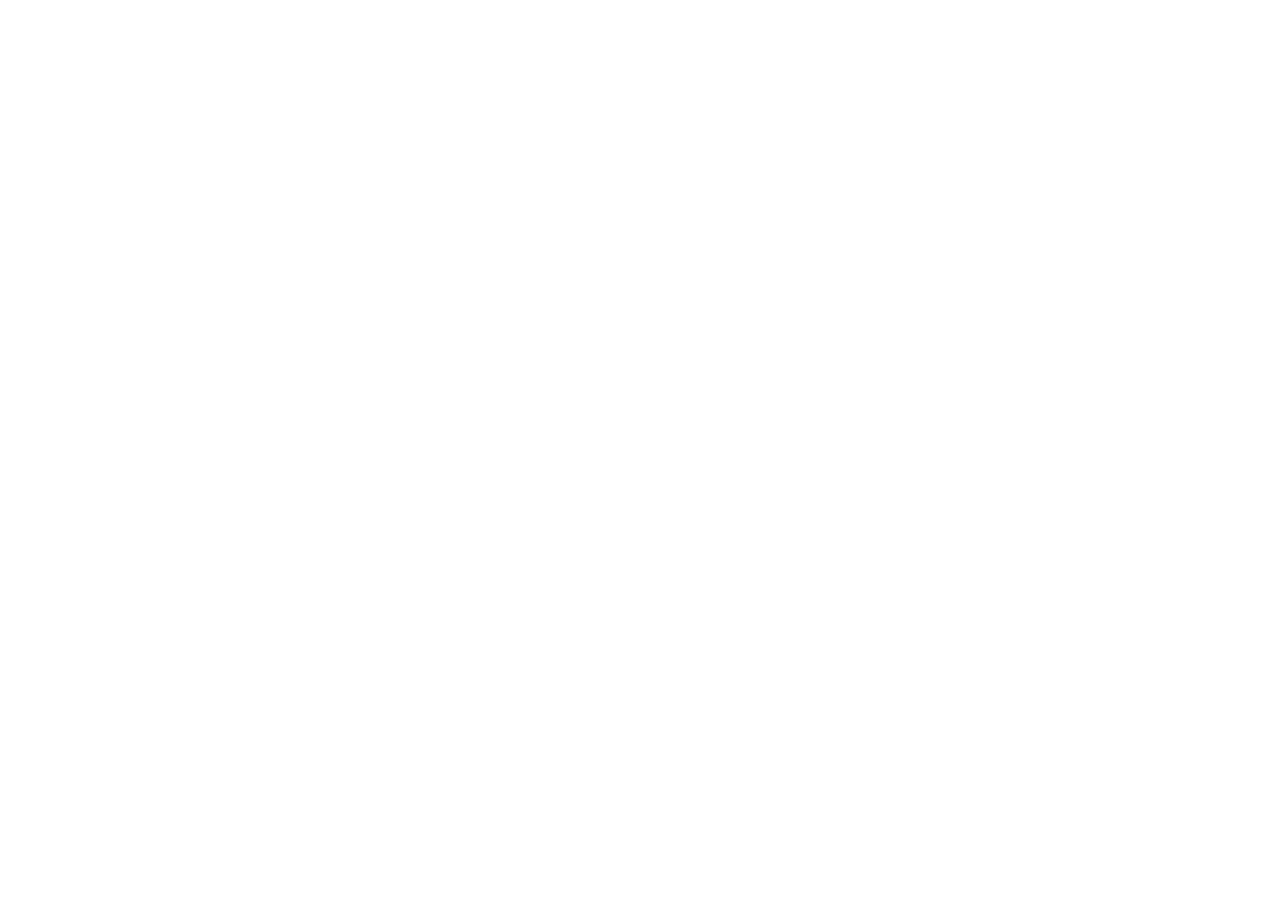
==== pages/contacto.html @ 66fb15e1 "Initializate proyect 'EduF&N'" ====
<!DOCTYPE html>
<html lang="en">
<head>
    <meta charset="UTF-8">
    <meta name="viewport" content="width=device-width, initial-scale=1.0">
    <link rel="stylesheet" href="">
    <link rel="stylesheet" href="../styles/style.css">
    <title>Contacto</title>
</head>
<body>
    
</body>
</html>
---- styles/style.css ----
*{
    margin: 0;
    padding: 0;
    box-sizing: border-box;
}
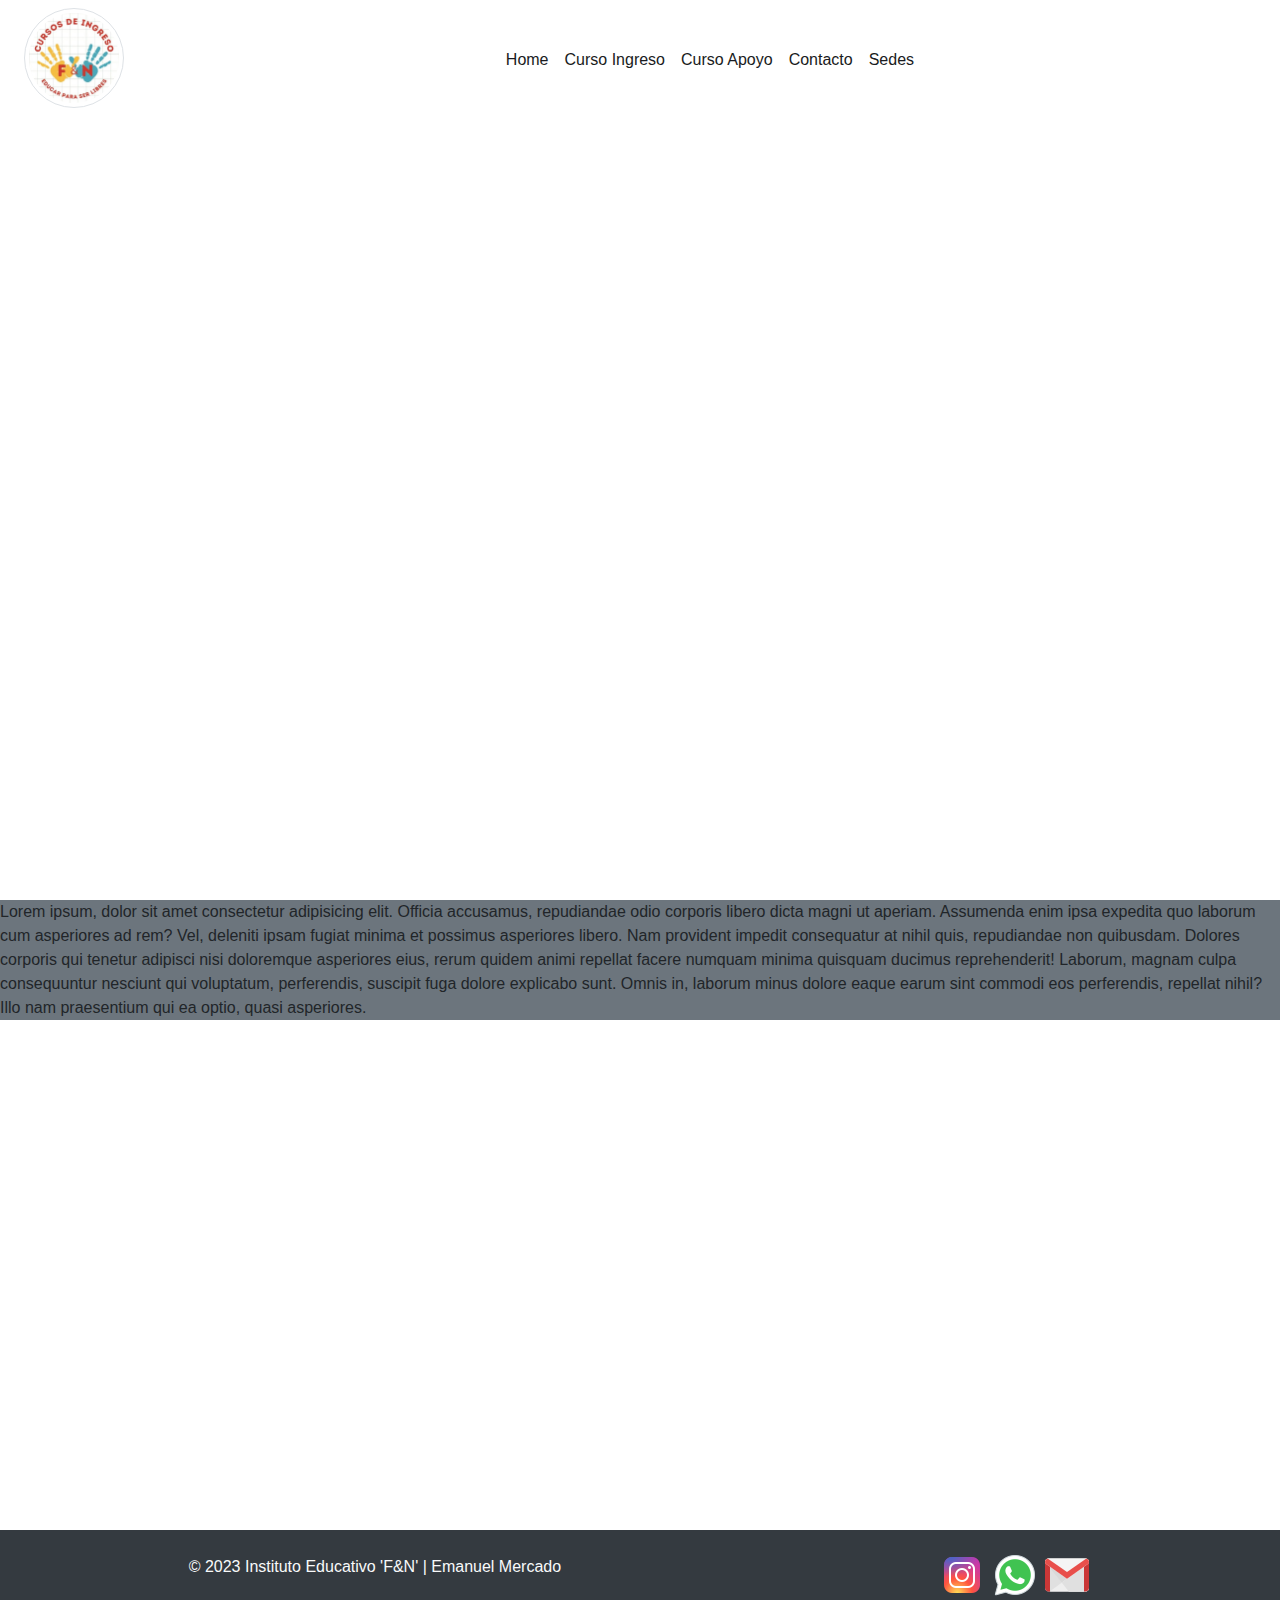
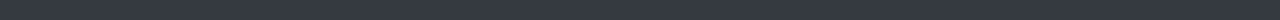
==== commit 5f554e66: "Create a main page and basic structure" ====
--- a/pages/contacto.html
+++ b/pages/contacto.html
@@ -3,11 +3,40 @@
 <head>
     <meta charset="UTF-8">
     <meta name="viewport" content="width=device-width, initial-scale=1.0">
-    <link rel="stylesheet" href="">
+    <link rel="stylesheet" href="https://cdn.jsdelivr.net/npm/bootstrap@4.3.1/dist/css/bootstrap.min.css" integrity="sha384-ggOyR0iXCbMQv3Xipma34MD+dH/1fQ784/j6cY/iJTQUOhcWr7x9JvoRxT2MZw1T" crossorigin="anonymous">
     <link rel="stylesheet" href="../styles/style.css">
+    <link rel="shortcut icon" href="../assets/img/icons-colegio.png" type="image/x-icon">
     <title>Contacto</title>
 </head>
 <body>
-    
+        <header class="row h-100">
+            <div class="col-5">
+                <img id="logo" class="mb-3 mt-2 mx-4 img-thumbnail" src="../assets/img/logo.jpeg" width="100px" height="100px" alt="Logo F&N curso ingreso">
+            </div>
+            <nav class="col-7 bg-primary-subtle ">
+                <ul class="d-flex flex-row justify-content-evenly mt-5 mx-n5 h-100">
+                        <li><a class="p-2 flex-fill btn-nav link-primary" href="../index.html">Home</a></li>
+                        <li><a class="p-2 flex-fill btn-nav link-primary" href="./cursoIngreso.html">Curso Ingreso</a></li>
+                        <li><a class="p-2 flex-fill btn-nav link-primary" href="./cursoApoyo.html">Curso Apoyo</a></li>
+                        <li><a class="p-2 flex-fill  btn-nav link-primary" href="./contacto.html">Contacto</a></li>
+                        <li><a class="p-2 flex-fill btn-nav link-primary" href="./sedes.html">Sedes</a></li>
+                </ul>
+            </nav>
+        </header>
+        <main>
+            <section class="bg-secondary">
+                <p>Lorem ipsum, dolor sit amet consectetur adipisicing elit. Officia accusamus, repudiandae odio corporis libero dicta magni ut aperiam. Assumenda enim ipsa expedita quo laborum cum asperiores ad rem? Vel, deleniti ipsam fugiat minima et possimus asperiores libero. Nam provident impedit consequatur at nihil quis, repudiandae non quibusdam. Dolores corporis qui tenetur adipisci nisi doloremque asperiores eius, rerum quidem animi repellat facere numquam minima quisquam ducimus reprehenderit! Laborum, magnam culpa consequuntur nesciunt qui voluptatum, perferendis, suscipit fuga dolore explicabo sunt. Omnis in, laborum minus dolore eaque earum sint commodi eos perferendis, repellat nihil? Illo nam praesentium qui ea optio, quasi asperiores.</p>
+            </section>
+        </main>
+        <footer class="bg-dark d-flex justify-content-around align-items-center flex-direction-center">
+            <p class="text-light">© 2023 Instituto Educativo 'F&N' | Emanuel Mercado </p>
+            <div>
+                <a href="https://www.instagram.com/curso.de.ingreso/"><img src="../assets/img/icons-instagram.png" alt="logo de instagram"></a>
+                <a href="https://api.whatsapp.com/send?phone=+54114839297100&text=Hola,%20me%20interesaria%20saber%20sobre%20el%20curso%20de%20ingreso%20de%20F&N"><img src="../assets/img/icons-whatsapp.png" alt="logo de whatsapp"></a>
+                <a href="#"><img src="../assets/img/icons-gmail.png" alt="logo de gmail"></a>
+            </div>
+           
+        </footer>
+        <script src="https://cdn.jsdelivr.net/npm/bootstrap@4.3.1/dist/js/bootstrap.min.js" integrity="sha384-JjSmVgyd0p3pXB1rRibZUAYoIIy6OrQ6VrjIEaFf/nJGzIxFDsf4x0xIM+B07jRM" crossorigin="anonymous"></script>
 </body>
 </html>--- a/styles/style.css
+++ b/styles/style.css
@@ -2,4 +2,50 @@
     margin: 0;
     padding: 0;
     box-sizing: border-box;
-}+}
+body{
+    height: 100vh;
+}
+header{
+    height: 20vh;
+}
+main{
+    height: 70vh;
+}
+footer{
+    height: 10vh;
+}
+li{
+    list-style-type: none !important;
+}
+.btn-nav{
+    color:rgb(25, 27, 33) !important;
+    text-decoration: none !important;
+}
+.btn-nav:hover{
+    background: rgba(25, 27, 33, 0.03) !important;
+    border-radius: 7.5px !important;
+    color:rgb(25,28,35) !important;
+    text-decoration: none !important;
+}
+.btn-nav:active{
+    color:rgb(25,28,35) !important;
+}
+
+/* -----MainPage----- */
+
+#logo{
+    border-radius: 60px !important;
+}
+
+.c-item{
+    height: 600px !important;
+}
+
+.c-img{
+    height: 100% !important;
+    object-fit: cover !important;
+    filter: brightness(0.6) !important;
+}
+
+/* ---Mobil First--- */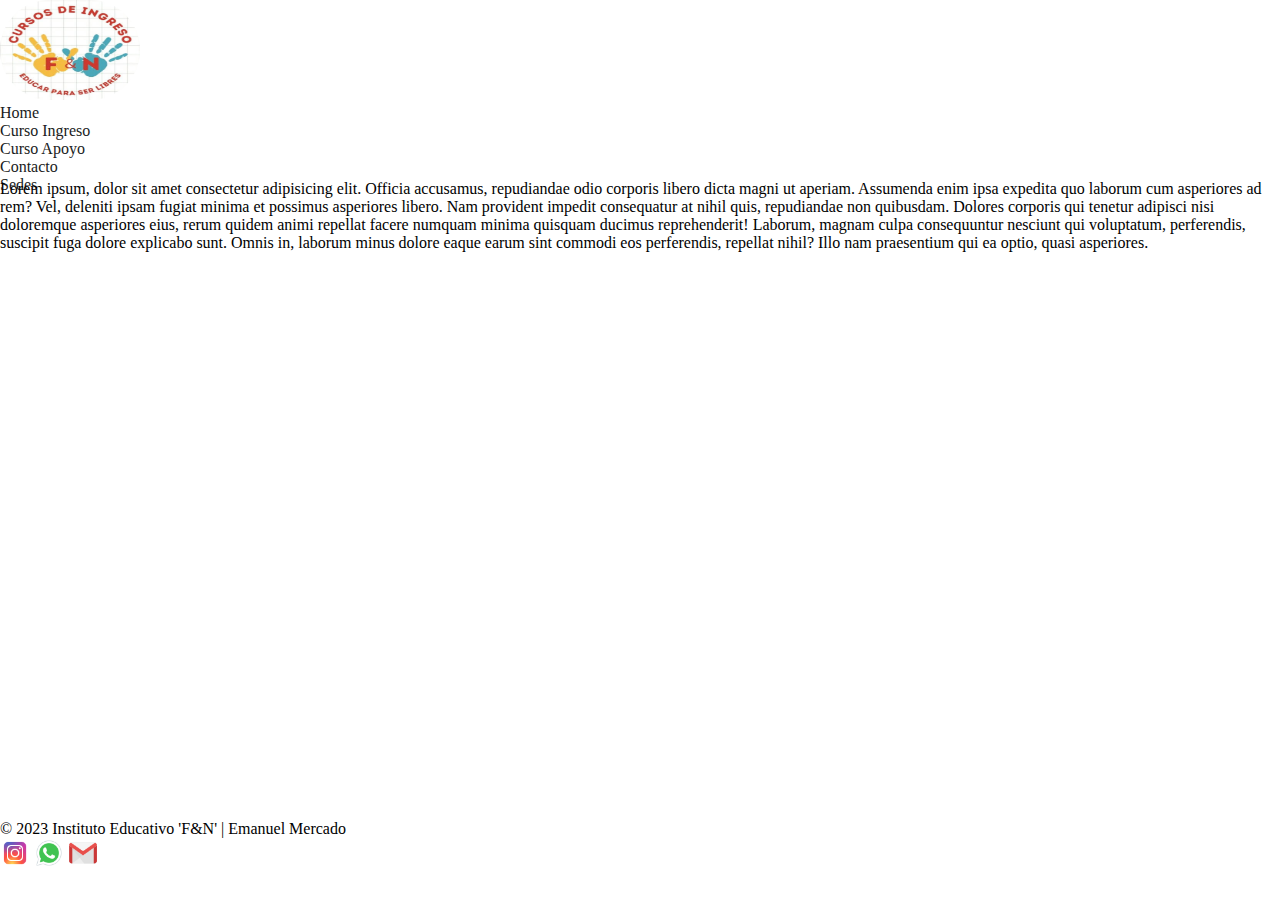
==== commit c87740c8: "finish main page with responsive design and optimizate photos and update pages" ====
--- a/pages/contacto.html
+++ b/pages/contacto.html
@@ -3,40 +3,40 @@
 <head>
     <meta charset="UTF-8">
     <meta name="viewport" content="width=device-width, initial-scale=1.0">
-    <link rel="stylesheet" href="https://cdn.jsdelivr.net/npm/bootstrap@4.3.1/dist/css/bootstrap.min.css" integrity="sha384-ggOyR0iXCbMQv3Xipma34MD+dH/1fQ784/j6cY/iJTQUOhcWr7x9JvoRxT2MZw1T" crossorigin="anonymous">
+    <link href="https://cdn.jsdelivr.net/npm/bootstrap@5.3.0/dist/css/bootstrap.min.css" rel="stylesheet" integrity="sha384-9ndCyUaIbzAi2FUVXJi0CjmCapSmO7SnpJef0486qhLnuZ2cdeRhO02iuK6FUUVM" crossorigin="anonymous">
     <link rel="stylesheet" href="../styles/style.css">
     <link rel="shortcut icon" href="../assets/img/icons-colegio.png" type="image/x-icon">
     <title>Contacto</title>
 </head>
 <body>
-        <header class="row h-100">
-            <div class="col-5">
-                <img id="logo" class="mb-3 mt-2 mx-4 img-thumbnail" src="../assets/img/logo.jpeg" width="100px" height="100px" alt="Logo F&N curso ingreso">
-            </div>
-            <nav class="col-7 bg-primary-subtle ">
-                <ul class="d-flex flex-row justify-content-evenly mt-5 mx-n5 h-100">
-                        <li><a class="p-2 flex-fill btn-nav link-primary" href="../index.html">Home</a></li>
-                        <li><a class="p-2 flex-fill btn-nav link-primary" href="./cursoIngreso.html">Curso Ingreso</a></li>
-                        <li><a class="p-2 flex-fill btn-nav link-primary" href="./cursoApoyo.html">Curso Apoyo</a></li>
-                        <li><a class="p-2 flex-fill  btn-nav link-primary" href="./contacto.html">Contacto</a></li>
-                        <li><a class="p-2 flex-fill btn-nav link-primary" href="./sedes.html">Sedes</a></li>
-                </ul>
-            </nav>
-        </header>
+    <header class="container-fluid row ">
+        <div class=" col-sm-2 col-md-3 col-lg-1 col-xxl-1">
+            <img id="logo" class="mt-sm-4 mt-sm-3 mx-5 img-thumbnail" src="../assets/img/logo.png" width="140px" height="100px" alt="Logo F&N curso ingreso">
+        </div>
+        <nav class="col-sm-10 col-md-10 col-xxl-11 d-flex justify-content-around mb-2 navBar">
+            <ul class="d-flex flex-wrap align-items-end mb-4">
+                    <li><a class="ml-3 p-2 fs-4 btn-nav link-primary" href="../index.html">Home</a></li>
+                    <li><a class="ml-3 p-2 fs-4 btn-nav link-primary" href="./cursoIngreso.html">Curso Ingreso</a></li>
+                    <li><a class="ml-3 p-2 fs-4 btn-nav link-primary" href="./cursoApoyo.html">Curso Apoyo</a></li>
+                    <li><a class="ml-3 p-2 fs-4 btn-nav link-primary" href="./contacto.html">Contacto</a></li>
+                    <li><a class="ml-3 p-2 fs-4 btn-nav link-primary" href="./sedes.html">Sedes</a></li>
+            </ul>
+        </nav>
+    </header>
         <main>
             <section class="bg-secondary">
                 <p>Lorem ipsum, dolor sit amet consectetur adipisicing elit. Officia accusamus, repudiandae odio corporis libero dicta magni ut aperiam. Assumenda enim ipsa expedita quo laborum cum asperiores ad rem? Vel, deleniti ipsam fugiat minima et possimus asperiores libero. Nam provident impedit consequatur at nihil quis, repudiandae non quibusdam. Dolores corporis qui tenetur adipisci nisi doloremque asperiores eius, rerum quidem animi repellat facere numquam minima quisquam ducimus reprehenderit! Laborum, magnam culpa consequuntur nesciunt qui voluptatum, perferendis, suscipit fuga dolore explicabo sunt. Omnis in, laborum minus dolore eaque earum sint commodi eos perferendis, repellat nihil? Illo nam praesentium qui ea optio, quasi asperiores.</p>
             </section>
         </main>
-        <footer class="bg-dark d-flex justify-content-around align-items-center flex-direction-center">
+        <footer class="container-fluid bg-dark d-flex justify-content-around align-items-center flex-direction-center ">
             <p class="text-light">© 2023 Instituto Educativo 'F&N' | Emanuel Mercado </p>
             <div>
-                <a href="https://www.instagram.com/curso.de.ingreso/"><img src="../assets/img/icons-instagram.png" alt="logo de instagram"></a>
-                <a href="https://api.whatsapp.com/send?phone=+54114839297100&text=Hola,%20me%20interesaria%20saber%20sobre%20el%20curso%20de%20ingreso%20de%20F&N"><img src="../assets/img/icons-whatsapp.png" alt="logo de whatsapp"></a>
-                <a href="#"><img src="../assets/img/icons-gmail.png" alt="logo de gmail"></a>
+                <a href="http://surl.li/irzou"><img src="../assets/img/icons-instagram.png" class="redicon" alt="logo de instagram"></a>
+                <a href="http://surl.li/irzos"><img src="../assets/img/icons-whatsapp.png"class="redicon" alt="logo de whatsapp"></a>
+                <a href="mailto:FandN@gmail.com"><img src="../assets/img/icons-gmail.png" class="redicon"alt="logo de gmail"></a>
             </div>
            
         </footer>
-        <script src="https://cdn.jsdelivr.net/npm/bootstrap@4.3.1/dist/js/bootstrap.min.js" integrity="sha384-JjSmVgyd0p3pXB1rRibZUAYoIIy6OrQ6VrjIEaFf/nJGzIxFDsf4x0xIM+B07jRM" crossorigin="anonymous"></script>
+        <script src="https://cdn.jsdelivr.net/npm/bootstrap@5.3.0/dist/js/bootstrap.bundle.min.js" integrity="sha384-geWF76RCwLtnZ8qwWowPQNguL3RmwHVBC9FhGdlKrxdiJJigb/j/68SIy3Te4Bkz" crossorigin="anonymous"></script>
 </body>
 </html>--- a/styles/style.css
+++ b/styles/style.css
@@ -31,7 +31,9 @@
 .btn-nav:active{
     color:rgb(25,28,35) !important;
 }
-
+footer p{
+    margin-top: 10px !important;
+}
 /* -----MainPage----- */
 
 #logo{
@@ -48,4 +50,74 @@
     filter: brightness(0.6) !important;
 }
 
-/* ---Mobil First--- */+/* -----Responsive Design----- */
+
+/* small divices (landscape phones)*/
+@media(max-width: 576px){
+    header nav{
+        display: flex !important;
+        text-align: center;
+    }
+    #logo{
+        margin-top: 20px;
+    }
+    .c-item{
+        height: 500px !important;
+    }
+    .redicon{
+        width: 20px;
+    }
+    .btn-nav{
+        font-size: 1rem !important;
+        padding: 5px !important;
+    }
+}
+@media(min-width:576px)and(max-width:676px){
+   #logo{
+    margin-top: 20px !important;
+   }
+   .btn-nav{
+    font-size: 1rem !important;    
+    padding: 5px !important;
+    }
+}
+/* medium divices (tablets )*/
+@media(max-width: 768px){
+    #logo{
+        width: 70px !important;
+    }
+    .btn-nav{
+        font-size: 1rem !important;
+        padding: 5px !important;
+    }
+}
+/* Large divices (desktop, 992px and up )*/
+@media(max-width: 992px){
+    #logo{
+        width: 70px !important;
+    }
+}
+/* X-Large divices (large desktop, 1200px and up )*/
+@media(max-width: 1200px){
+
+}
+/* XX-Large divices (large desktop, 1400px and up )*/
+@media(max-width: 1400px){
+    .c-item{
+        height: 500px !important;
+    }
+    .redicon{
+        width: 30px;
+    }
+}
+@media(min-width: 1400px){
+    nav ul{
+        margin-right: 1px !important;
+    }
+   .c-item{
+        height: 500px !important;
+    }
+    .redicon{
+        width: 40px;
+    }
+}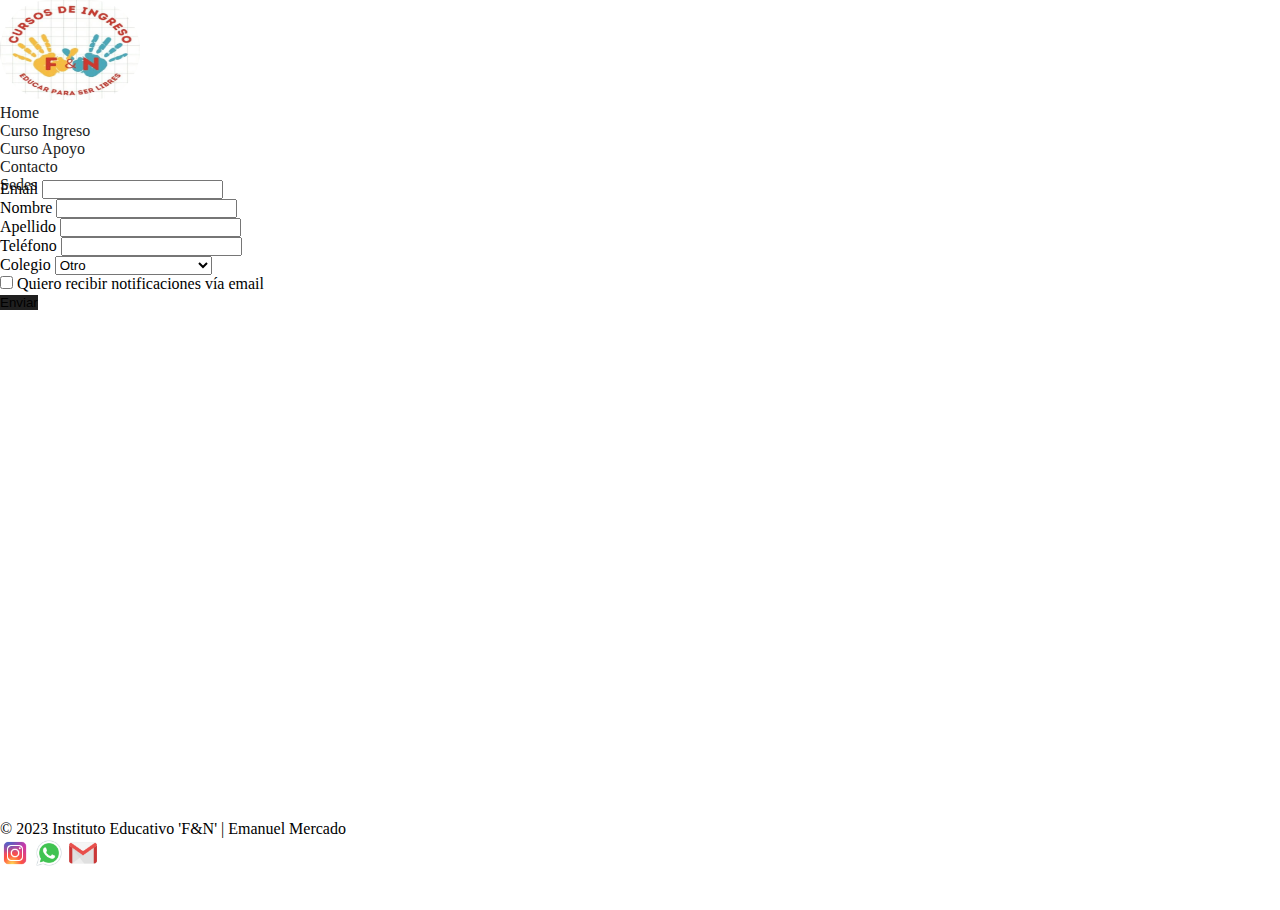
==== commit 5cd3e8a0: "finish page contacto.html whit responsive design" ====
--- a/pages/contacto.html
+++ b/pages/contacto.html
@@ -23,10 +23,43 @@
             </ul>
         </nav>
     </header>
-        <main>
-            <section class="bg-secondary">
-                <p>Lorem ipsum, dolor sit amet consectetur adipisicing elit. Officia accusamus, repudiandae odio corporis libero dicta magni ut aperiam. Assumenda enim ipsa expedita quo laborum cum asperiores ad rem? Vel, deleniti ipsam fugiat minima et possimus asperiores libero. Nam provident impedit consequatur at nihil quis, repudiandae non quibusdam. Dolores corporis qui tenetur adipisci nisi doloremque asperiores eius, rerum quidem animi repellat facere numquam minima quisquam ducimus reprehenderit! Laborum, magnam culpa consequuntur nesciunt qui voluptatum, perferendis, suscipit fuga dolore explicabo sunt. Omnis in, laborum minus dolore eaque earum sint commodi eos perferendis, repellat nihil? Illo nam praesentium qui ea optio, quasi asperiores.</p>
-            </section>
+        <main class="container">
+            <div class="sticky-bottom bg-secondary-subtle d-flex justify-content-center rounded-5 form-contacto">
+                <form action="" method="post" class="mt-2 mb-2 mb-sm-1 mb-md-2 mb-lg-3 mb-xl-4">
+                    <div class="mb-3">
+                        <label for="exampleInputEmail1" class="form-label">Email</label>
+                        <input type="email" class="form-control" id="exampleInputEmail1" aria-describedby="emailHelp" required>
+                      </div>
+                      <div class="mb-3">
+                        <label for="exampleInputName" class="form-label">Nombre</label>
+                        <input type="text" class="form-control" id="exampleInputName" required>
+                      </div>
+                      <div class="mb-3">
+                        <label for="exampleInputName" class="form-label">Apellido</label>
+                        <input type="text" class="form-control" id="exampleInputName" required>
+                      </div>
+                      <div class="mb-3">
+                        <label for="exampleInputName" class="form-label">Teléfono</label>
+                        <input type="text" class="form-control" id="exampleInputName" required>
+                      </div>
+                      <div class="mb-3">
+                        <label for="exampleInputEmail1" class="form-label">Colegio</label>
+                        <select class="form-select form-select-lg mb-0 mb-sm-1 mb-md-2 mb-" aria-label=".form-select-lg example required">
+                            <option value="ort">Ort</option>
+                            <option value="nacional">Nacional Buenos Aires</option>
+                            <option value="pellegrini">Carlos Pellegrini</option>
+                            <option value="otro" selected>Otro</option>
+                        </select>
+                      </div>
+                      <div class="mb-3 form-check">
+                        <input type="checkbox" class="form-check-input" id="exampleCheck1">
+                        <label class="form-check-label" for="exampleCheck1">Quiero recibir notificaciones vía email</label>
+                      </div>
+                      <div class="d-flex justify-content-center ">
+                        <button type="submit" class="btn btn-primary mt-lg-4 mt-sm-2 mt-md-3 btnForm">Enviar</button>
+                    </div>
+                </form>
+            </div>
         </main>
         <footer class="container-fluid bg-dark d-flex justify-content-around align-items-center flex-direction-center ">
             <p class="text-light">© 2023 Instituto Educativo 'F&N' | Emanuel Mercado </p>
--- a/styles/style.css
+++ b/styles/style.css
@@ -50,10 +50,24 @@
     filter: brightness(0.6) !important;
 }
 
+/* -----ContactPage----- */
+.btnForm{
+    background-color: rgba(18, 18, 18, 0.943);
+    border: rgba(18, 18, 18, 0.943);
+}
+.btnForm:hover{
+    background-color:rgba(25, 27, 33, 0.849);
+    border: rgba(18, 18, 18, 0.943);
+}
+.btnForm:active{
+    background-color:rgba(18, 18, 18, 0.943) !important;
+    border: rgba(18, 18, 18, 0.943);
+}
 /* -----Responsive Design----- */
 
 /* small divices (landscape phones)*/
 @media(max-width: 576px){
+
     header nav{
         display: flex !important;
         text-align: center;
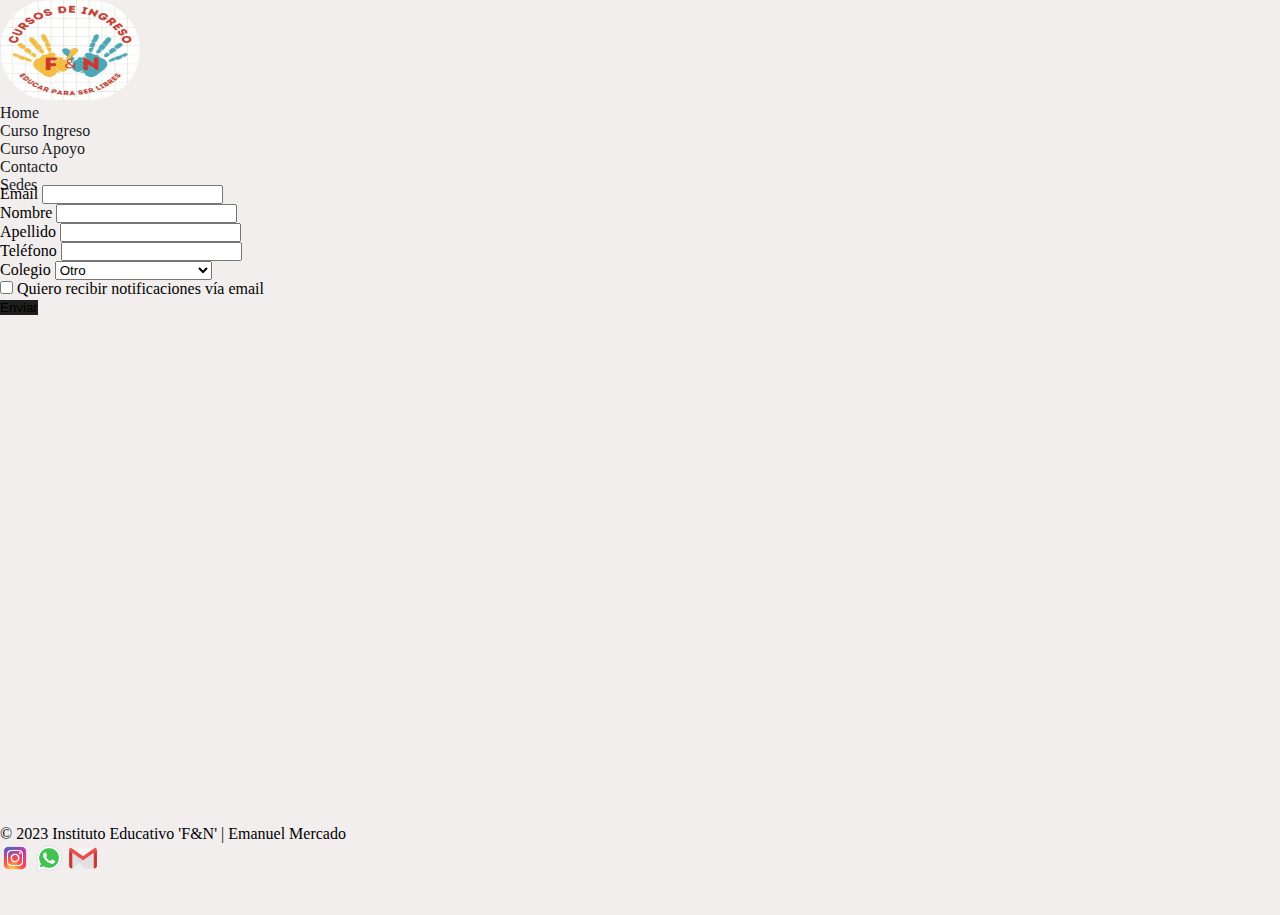
==== commit b3ca3acd: "Finish cursoIngreso.html page" ====
--- a/pages/contacto.html
+++ b/pages/contacto.html
@@ -24,6 +24,7 @@
         </nav>
     </header>
         <main class="container">
+            <div class="container-fluid form-content">
             <div class="sticky-bottom bg-secondary-subtle d-flex justify-content-center rounded-5 form-contacto">
                 <form action="" method="post" class="mt-2 mb-2 mb-sm-1 mb-md-2 mb-lg-3 mb-xl-4">
                     <div class="mb-3">
@@ -60,6 +61,7 @@
                     </div>
                 </form>
             </div>
+        </div>
         </main>
         <footer class="container-fluid bg-dark d-flex justify-content-around align-items-center flex-direction-center ">
             <p class="text-light">© 2023 Instituto Educativo 'F&N' | Emanuel Mercado </p>
--- a/styles/style.css
+++ b/styles/style.css
@@ -5,6 +5,7 @@
 }
 body{
     height: 100vh;
+    background-color: #f2eeee;
 }
 header{
     height: 20vh;
@@ -63,9 +64,19 @@
     background-color:rgba(18, 18, 18, 0.943) !important;
     border: rgba(18, 18, 18, 0.943);
 }
+.form-content{
+    width: 700px;
+    margin-top: 5px;
+}
+/* -----Sede Design----- */
+
+/* -----Ingreso Design----- */
+.cursos{
+    width: 500px;
+}
+/* -----Apoyo Design----- */
+
 /* -----Responsive Design----- */
-
-/* small divices (landscape phones)*/
 @media(max-width: 576px){
 
     header nav{
@@ -85,6 +96,9 @@
         font-size: 1rem !important;
         padding: 5px !important;
     }
+    .cursos{
+        width: 900px;
+    }
 }
 @media(min-width:576px)and(max-width:676px){
    #logo{
@@ -94,8 +108,8 @@
     font-size: 1rem !important;    
     padding: 5px !important;
     }
+ 
 }
-/* medium divices (tablets )*/
 @media(max-width: 768px){
     #logo{
         width: 70px !important;
@@ -104,18 +118,33 @@
         font-size: 1rem !important;
         padding: 5px !important;
     }
+    .form-content{
+        width: 500px;
+        margin-top: 10px;
+    }
+    .cursos{
+        width: 900px;
+    }
 }
-/* Large divices (desktop, 992px and up )*/
 @media(max-width: 992px){
     #logo{
         width: 70px !important;
     }
+    .btn-nav{
+        margin-bottom: 0px !important;
+    }
+    .cursos{
+        width: 850px;
+    }
 }
-/* X-Large divices (large desktop, 1200px and up )*/
 @media(max-width: 1200px){
-
+    .cursos{
+        width: 900px;
+    }
+    .description{
+        margin-bottom: 1px;
+    }
 }
-/* XX-Large divices (large desktop, 1400px and up )*/
 @media(max-width: 1400px){
     .c-item{
         height: 500px !important;
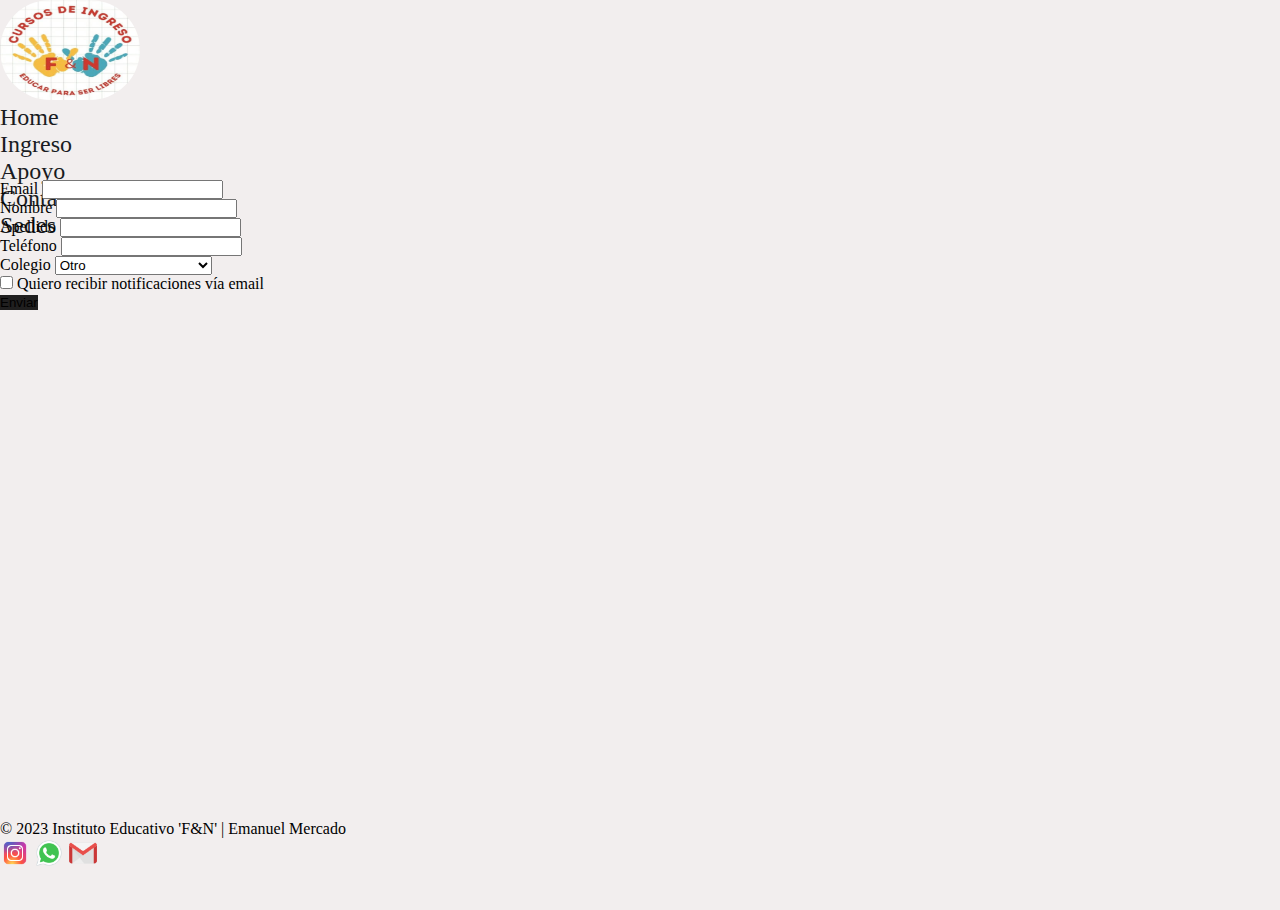
==== commit ad92ec9c: "Fixed responsive design in all page, add new nav style to home page" ====
--- a/pages/contacto.html
+++ b/pages/contacto.html
@@ -9,59 +9,63 @@
     <title>Contacto</title>
 </head>
 <body>
-    <header class="container-fluid row ">
-        <div class=" col-sm-2 col-md-3 col-lg-1 col-xxl-1">
-            <img id="logo" class="mt-sm-4 mt-sm-3 mx-5 img-thumbnail" src="../assets/img/logo.png" width="140px" height="100px" alt="Logo F&N curso ingreso">
+  <header class="container-fluid ">
+    <div class="row align-items-center h-100">
+        <div class="col-3 col-sm-2 h-100">
+            <img id="logo" class="mt-2 mt-sm-4 mx-1 mx-sm-5 img-thumbnail logo" src="../assets/img/logo.png" width="140px" height="100px" alt="Logo F&N curso ingreso">
         </div>
-        <nav class="col-sm-10 col-md-10 col-xxl-11 d-flex justify-content-around mb-2 navBar">
-            <ul class="d-flex flex-wrap align-items-end mb-4">
-                    <li><a class="ml-3 p-2 fs-4 btn-nav link-primary" href="../index.html">Home</a></li>
-                    <li><a class="ml-3 p-2 fs-4 btn-nav link-primary" href="./cursoIngreso.html">Curso Ingreso</a></li>
-                    <li><a class="ml-3 p-2 fs-4 btn-nav link-primary" href="./cursoApoyo.html">Curso Apoyo</a></li>
-                    <li><a class="ml-3 p-2 fs-4 btn-nav link-primary" href="./contacto.html">Contacto</a></li>
-                    <li><a class="ml-3 p-2 fs-4 btn-nav link-primary" href="./sedes.html">Sedes</a></li>
-            </ul>
-        </nav>
-    </header>
-        <main class="container">
+        <div class="col-7 col-sm-8 text-center h-100">
+            <nav class=" d-flex flex-wrap justify-content-center w-100 h-100">
+                <ul class="d-flex align-items-end mb-5">
+                        <li><a class="ml-3 p-2 fs-4 btn-nav link-primary" href="../index.html">Home</a></li>
+                        <li><a class="ml-3 p-2 fs-4 btn-nav link-primary" href="./cursoIngreso.html">Ingreso</a></li>
+                        <li><a class="ml-3 p-2 fs-4 btn-nav link-primary" href="./cursoApoyo.html">Apoyo</a></li>
+                        <li><a class="ml-3 p-2 fs-4 btn-nav link-primary" href="./contacto.html">Contacto</a></li>
+                        <li><a class="ml-3 p-2 fs-4 btn-nav link-primary" href="./sedes.html">Sedes</a></li>
+                </ul>
+            </nav>
+        </div>
+    </div>
+</header>
+        <main>
             <div class="container-fluid form-content">
-            <div class="sticky-bottom bg-secondary-subtle d-flex justify-content-center rounded-5 form-contacto">
-                <form action="" method="post" class="mt-2 mb-2 mb-sm-1 mb-md-2 mb-lg-3 mb-xl-4">
-                    <div class="mb-3">
-                        <label for="exampleInputEmail1" class="form-label">Email</label>
-                        <input type="email" class="form-control" id="exampleInputEmail1" aria-describedby="emailHelp" required>
+              <div class="sticky-bottom bg-secondary-subtle d-flex justify-content-center rounded-5 form-contacto">
+                  <form action="" method="post" class="mt-2 mb- mb-sm-1 mb-md-2 mb-lg-3 mb-xl-0">
+                      <div class="mb-3">
+                          <label for="exampleInputEmail1" class="form-label">Email</label>
+                          <input type="email" class="form-control" id="exampleInputEmail1" aria-describedby="emailHelp" required>
+                        </div>
+                        <div class="mb-3">
+                          <label for="exampleInputName" class="form-label">Nombre</label>
+                          <input type="text" class="form-control" id="exampleInputName" required>
+                        </div>
+                        <div class="mb-3">
+                          <label for="exampleInputName" class="form-label">Apellido</label>
+                          <input type="text" class="form-control" id="exampleInputName" required>
+                        </div>
+                        <div class="mb-3">
+                          <label for="exampleInputName" class="form-label">Teléfono</label>
+                          <input type="text" class="form-control" id="exampleInputName" required>
+                        </div>
+                        <div class="mb-3">
+                          <label for="exampleInputEmail1" class="form-label">Colegio</label>
+                          <select class="form-select form-select-lg mb-sm-1 mb-md-2" aria-label=".form-select-lg example required">
+                              <option value="ort">Ort</option>
+                              <option value="nacional">Nacional Buenos Aires</option>
+                              <option value="pellegrini">Carlos Pellegrini</option>
+                              <option value="otro" selected>Otro</option>
+                          </select>
+                        </div>
+                        <div class="mb-3 form-check">
+                          <input type="checkbox" class="form-check-input" id="exampleCheck1">
+                          <label class="form-check-label" for="exampleCheck1">Quiero recibir notificaciones vía email</label>
+                        </div>
+                        <div class="d-flex justify-content-center ">
+                          <button type="submit" class="btn btn-primary btnForm">Enviar</button>
                       </div>
-                      <div class="mb-3">
-                        <label for="exampleInputName" class="form-label">Nombre</label>
-                        <input type="text" class="form-control" id="exampleInputName" required>
-                      </div>
-                      <div class="mb-3">
-                        <label for="exampleInputName" class="form-label">Apellido</label>
-                        <input type="text" class="form-control" id="exampleInputName" required>
-                      </div>
-                      <div class="mb-3">
-                        <label for="exampleInputName" class="form-label">Teléfono</label>
-                        <input type="text" class="form-control" id="exampleInputName" required>
-                      </div>
-                      <div class="mb-3">
-                        <label for="exampleInputEmail1" class="form-label">Colegio</label>
-                        <select class="form-select form-select-lg mb-0 mb-sm-1 mb-md-2 mb-" aria-label=".form-select-lg example required">
-                            <option value="ort">Ort</option>
-                            <option value="nacional">Nacional Buenos Aires</option>
-                            <option value="pellegrini">Carlos Pellegrini</option>
-                            <option value="otro" selected>Otro</option>
-                        </select>
-                      </div>
-                      <div class="mb-3 form-check">
-                        <input type="checkbox" class="form-check-input" id="exampleCheck1">
-                        <label class="form-check-label" for="exampleCheck1">Quiero recibir notificaciones vía email</label>
-                      </div>
-                      <div class="d-flex justify-content-center ">
-                        <button type="submit" class="btn btn-primary mt-lg-4 mt-sm-2 mt-md-3 btnForm">Enviar</button>
-                    </div>
-                </form>
+                  </form>
+              </div>
             </div>
-        </div>
         </main>
         <footer class="container-fluid bg-dark d-flex justify-content-around align-items-center flex-direction-center ">
             <p class="text-light">© 2023 Instituto Educativo 'F&N' | Emanuel Mercado </p>
@@ -70,7 +74,6 @@
                 <a href="http://surl.li/irzos"><img src="../assets/img/icons-whatsapp.png"class="redicon" alt="logo de whatsapp"></a>
                 <a href="mailto:FandN@gmail.com"><img src="../assets/img/icons-gmail.png" class="redicon"alt="logo de gmail"></a>
             </div>
-           
         </footer>
         <script src="https://cdn.jsdelivr.net/npm/bootstrap@5.3.0/dist/js/bootstrap.bundle.min.js" integrity="sha384-geWF76RCwLtnZ8qwWowPQNguL3RmwHVBC9FhGdlKrxdiJJigb/j/68SIy3Te4Bkz" crossorigin="anonymous"></script>
 </body>
--- a/styles/style.css
+++ b/styles/style.css
@@ -22,6 +22,7 @@
 .btn-nav{
     color:rgb(25, 27, 33) !important;
     text-decoration: none !important;
+    font-size: 1.5rem !important;
 }
 .btn-nav:hover{
     background: rgba(25, 27, 33, 0.03) !important;
@@ -42,11 +43,10 @@
 }
 
 .c-item{
-    height: 600px !important;
+    height: 500px;
 }
-
 .c-img{
-    height: 100% !important;
+    height: 80% !important;
     object-fit: cover !important;
     filter: brightness(0.6) !important;
 }
@@ -66,26 +66,39 @@
 }
 .form-content{
     width: 700px;
-    margin-top: 5px;
 }
-/* -----Sede Design----- */
 
 /* -----Ingreso Design----- */
 .cursos{
     width: 500px;
 }
+.btn-ingreso{
+    background-color: rgb(155, 155, 155);
+    border: none;
+}
+.btn-ingreso:hover{
+    background-color: rgba(192, 192, 192, 0.615);
+}
+.btn-ingreso:active{
+    background-color: rgba(192, 192, 192, 0.263);
+}
 /* -----Apoyo Design----- */
-
+.btn-apoyo:hover{
+    color: rgba(177, 179, 178, 0.859);
+}
 /* -----Responsive Design----- */
+@media (max-width:500px){
+    footer p{
+        font-size: 10px;
+    }
+    .logo{
+        width: 50px;
+    }
+    .redicon{
+        width: 20px !important;
+    }
+}
 @media(max-width: 576px){
-
-    header nav{
-        display: flex !important;
-        text-align: center;
-    }
-    #logo{
-        margin-top: 20px;
-    }
     .c-item{
         height: 500px !important;
     }
@@ -101,21 +114,20 @@
     }
 }
 @media(min-width:576px)and(max-width:676px){
-   #logo{
-    margin-top: 20px !important;
-   }
    .btn-nav{
     font-size: 1rem !important;    
     padding: 5px !important;
     }
- 
 }
 @media(max-width: 768px){
+    .c-item{
+        height: 500px !important;
+    }
     #logo{
-        width: 70px !important;
+        width: 60px !important;
     }
     .btn-nav{
-        font-size: 1rem !important;
+        font-size: 1.25rem !important;
         padding: 5px !important;
     }
     .form-content{
@@ -127,8 +139,11 @@
     }
 }
 @media(max-width: 992px){
+    .c-item{
+        height: 400px !important;
+    }
     #logo{
-        width: 70px !important;
+        width: 100px !important;
     }
     .btn-nav{
         margin-bottom: 0px !important;
@@ -138,6 +153,9 @@
     }
 }
 @media(max-width: 1200px){
+    .c-item{
+        height: 400px !important;
+    }
     .cursos{
         width: 900px;
     }
